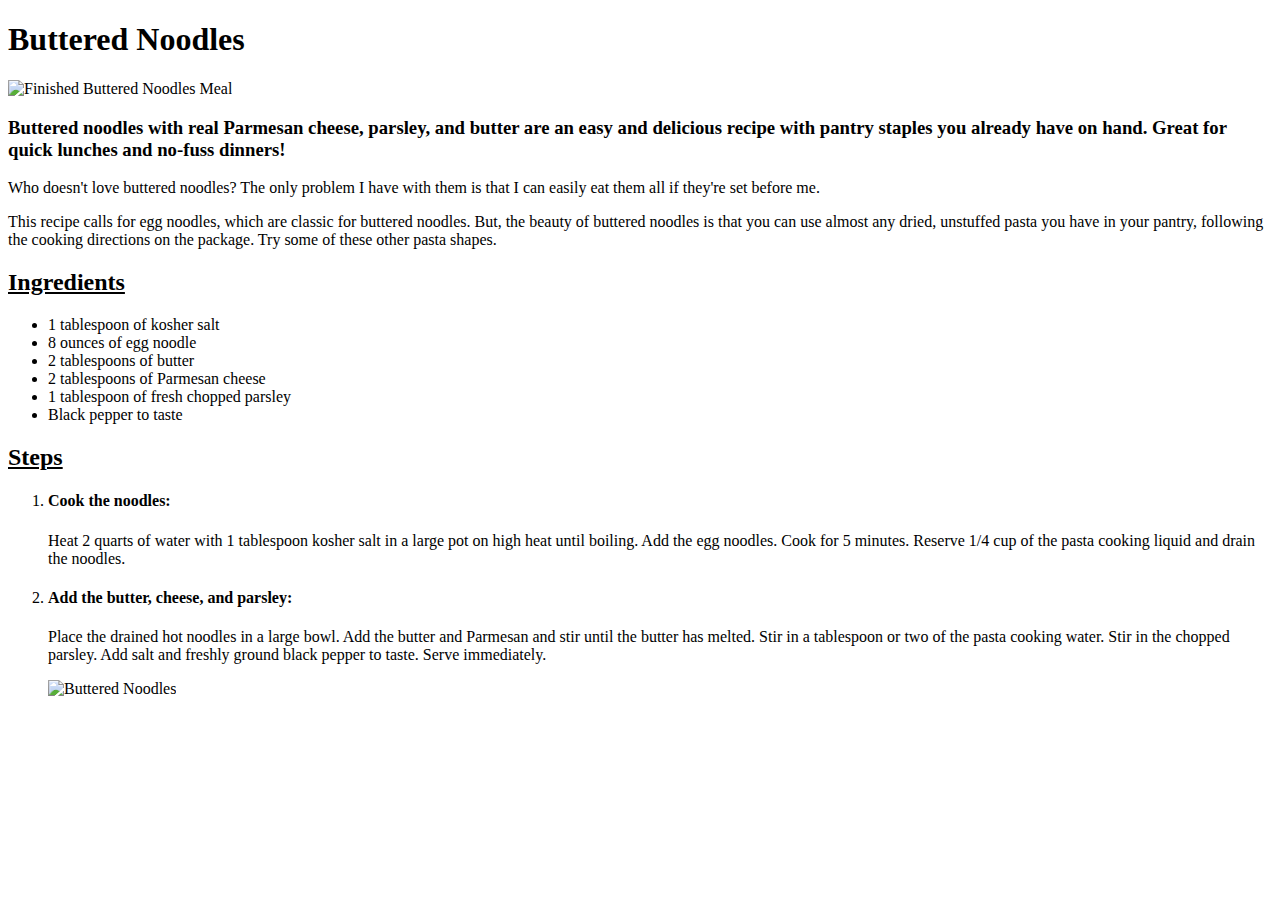
==== recipes/buttered-noodles/buttered-noodles.html @ 9cb28334 "Rename recipes/buttered-noodles.html to recipes/buttered-noodles/buttered-noodles.html" ====
<!DOCTYPE html>
<html lang="en">
<head>
    <meta charset="UTF-8">
    <meta http-equiv="X-UA-Compatible" content="IE=edge">
    <meta name="viewport" content="width=device-width, initial-scale=1.0">
    <title>Buttered Noodles</title>
</head>
<body>
    <h1>Buttered Noodles</h1>
    <img src="https://www.simplyrecipes.com/thmb/_66reWcjwZiwJnLk6o5xEeUvGqc=/736x0/filters:no_upscale():max_bytes(150000):strip_icc():format(webp)/__opt__aboutcom__coeus__resources__content_migration__simply_recipes__uploads__2015__09__buttered-noodles-horiz-a-120-e0d70b609e06416886bc57c7e010a551.jpg" alt="Finished Buttered Noodles Meal">
    <div>
    <h3>Buttered noodles with real Parmesan cheese, parsley, and butter are an easy and delicious recipe with pantry staples you already have on hand. Great for quick lunches and no-fuss dinners!</h3>
    <p>Who doesn't love buttered noodles? The only problem I have with them is that I can easily eat them all if they're set before me. </p>
    <p>This recipe calls for egg noodles, which are classic for buttered noodles. But, the beauty of buttered noodles is that you can use almost any dried, unstuffed pasta you have in your pantry, following the cooking directions on the package. Try some of these other pasta shapes. </p>
    </div>
    <h2><u>Ingredients</u></h2>
        <ul>
            <li>
                1 tablespoon of kosher salt
            </li>
            <li>
                8 ounces of egg noodle
            </li>
            <li>
                2 tablespoons of butter
            </li>
            <li>
                2 tablespoons of Parmesan cheese
            </li>
            <li>
                1 tablespoon of fresh chopped parsley
            </li>
            <li>
                Black pepper to taste
            </li>
        </ul>
    <h2><u>Steps</u></h2>
        <ol>
            <li>
                <h4>Cook the noodles: </h4>
                <p>Heat 2 quarts of water with 1 tablespoon kosher salt in a large pot on high heat until boiling. Add the egg noodles. Cook for 5 minutes. Reserve 1/4 cup of the pasta cooking liquid and drain the noodles. </p>
            </li>
            <li>
                <h4>Add the butter, cheese, and parsley: </h4>
                <p>Place the drained hot noodles in a large bowl. Add the butter and Parmesan and stir until the butter has melted. Stir in a tablespoon or two of the pasta cooking water. Stir in the chopped parsley. Add salt and freshly ground black pepper to taste. Serve immediately. </p>
            </li>
            <img src="https://www.simplyrecipes.com/thmb/RWwdMtMWKzSNm79s6ozL6SaTdME=/720x0/filters:no_upscale():max_bytes(150000):strip_icc():format(webp)/__opt__aboutcom__coeus__resources__content_migration__simply_recipes__uploads__2015__09__buttered-noodles-vertical-b-120-e858e4171e8d4b7681bd8a78056e5549.jpg" alt="Buttered Noodles">
        </ol>

</body>

</html>
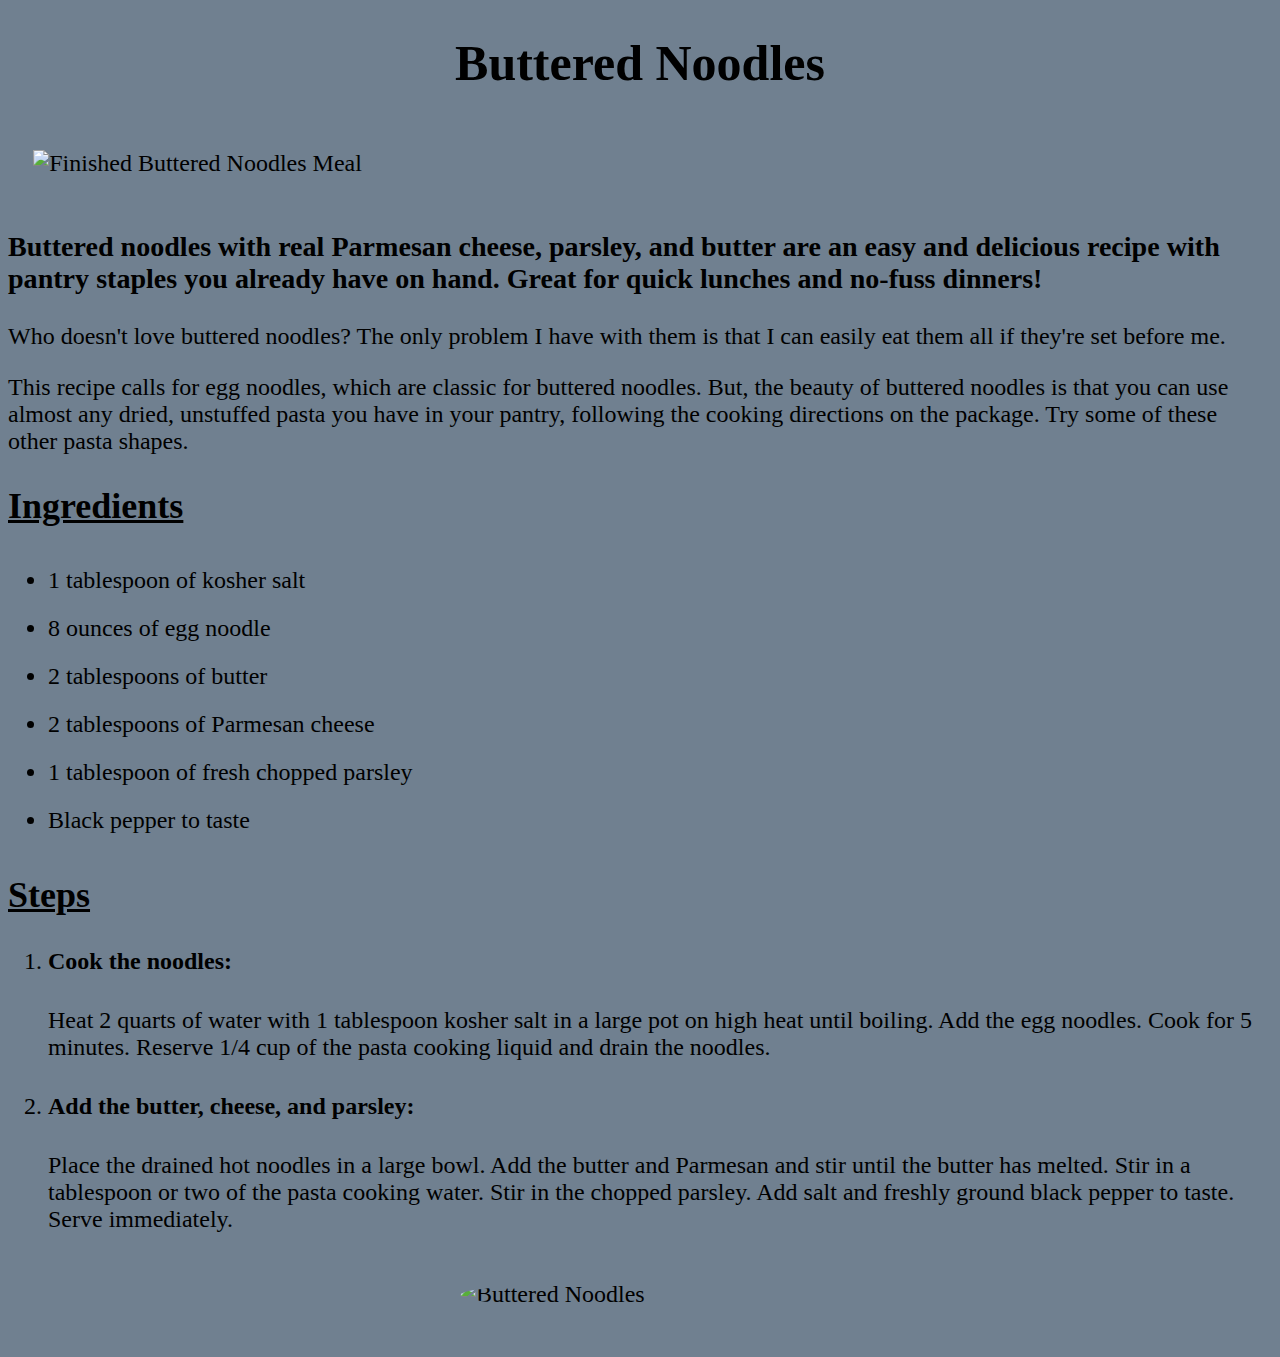
==== commit cab9f62e: "Add files via upload" ====
--- a/recipes/buttered-noodles/buttered-noodles.html
+++ b/recipes/buttered-noodles/buttered-noodles.html
@@ -1,13 +1,14 @@
 <!DOCTYPE html>
 <html lang="en">
 <head>
+    <link rel="stylesheet" href="style.css">
     <meta charset="UTF-8">
     <meta http-equiv="X-UA-Compatible" content="IE=edge">
     <meta name="viewport" content="width=device-width, initial-scale=1.0">
     <title>Buttered Noodles</title>
 </head>
 <body>
-    <h1>Buttered Noodles</h1>
+    <h1 class="header">Buttered Noodles</h1>
     <img src="https://www.simplyrecipes.com/thmb/_66reWcjwZiwJnLk6o5xEeUvGqc=/736x0/filters:no_upscale():max_bytes(150000):strip_icc():format(webp)/__opt__aboutcom__coeus__resources__content_migration__simply_recipes__uploads__2015__09__buttered-noodles-horiz-a-120-e0d70b609e06416886bc57c7e010a551.jpg" alt="Finished Buttered Noodles Meal">
     <div>
     <h3>Buttered noodles with real Parmesan cheese, parsley, and butter are an easy and delicious recipe with pantry staples you already have on hand. Great for quick lunches and no-fuss dinners!</h3>
@@ -15,7 +16,7 @@
     <p>This recipe calls for egg noodles, which are classic for buttered noodles. But, the beauty of buttered noodles is that you can use almost any dried, unstuffed pasta you have in your pantry, following the cooking directions on the package. Try some of these other pasta shapes. </p>
     </div>
     <h2><u>Ingredients</u></h2>
-        <ul>
+        <ul class="ingredients-list">
             <li>
                 1 tablespoon of kosher salt
             </li>
@@ -45,9 +46,9 @@
                 <h4>Add the butter, cheese, and parsley: </h4>
                 <p>Place the drained hot noodles in a large bowl. Add the butter and Parmesan and stir until the butter has melted. Stir in a tablespoon or two of the pasta cooking water. Stir in the chopped parsley. Add salt and freshly ground black pepper to taste. Serve immediately. </p>
             </li>
-            <img src="https://www.simplyrecipes.com/thmb/RWwdMtMWKzSNm79s6ozL6SaTdME=/720x0/filters:no_upscale():max_bytes(150000):strip_icc():format(webp)/__opt__aboutcom__coeus__resources__content_migration__simply_recipes__uploads__2015__09__buttered-noodles-vertical-b-120-e858e4171e8d4b7681bd8a78056e5549.jpg" alt="Buttered Noodles">
+            <img class="img2" src="https://www.simplyrecipes.com/thmb/RWwdMtMWKzSNm79s6ozL6SaTdME=/720x0/filters:no_upscale():max_bytes(150000):strip_icc():format(webp)/__opt__aboutcom__coeus__resources__content_migration__simply_recipes__uploads__2015__09__buttered-noodles-vertical-b-120-e858e4171e8d4b7681bd8a78056e5549.jpg" alt="Buttered Noodles">
         </ol>
 
 </body>
 
-</html>
+</html>--- a/recipes/buttered-noodles/style.css
+++ b/recipes/buttered-noodles/style.css
@@ -0,0 +1,28 @@
+body {
+    font-family: 'Times New Roman', Times, serif;
+    background-color: slategrey;
+    color: black;
+    font-size: 24px;
+}
+
+.header {
+    text-align: center;
+    font-size: 50px;
+}
+
+img {
+    display: block;
+  margin-left: auto;
+  margin-right: auto;
+  padding: 2%;
+}
+
+.ingredients-list {
+    line-height: 200%;
+}
+
+.img2 {
+    width: 400px;
+    height: auto;
+    border-radius: 90%;
+}